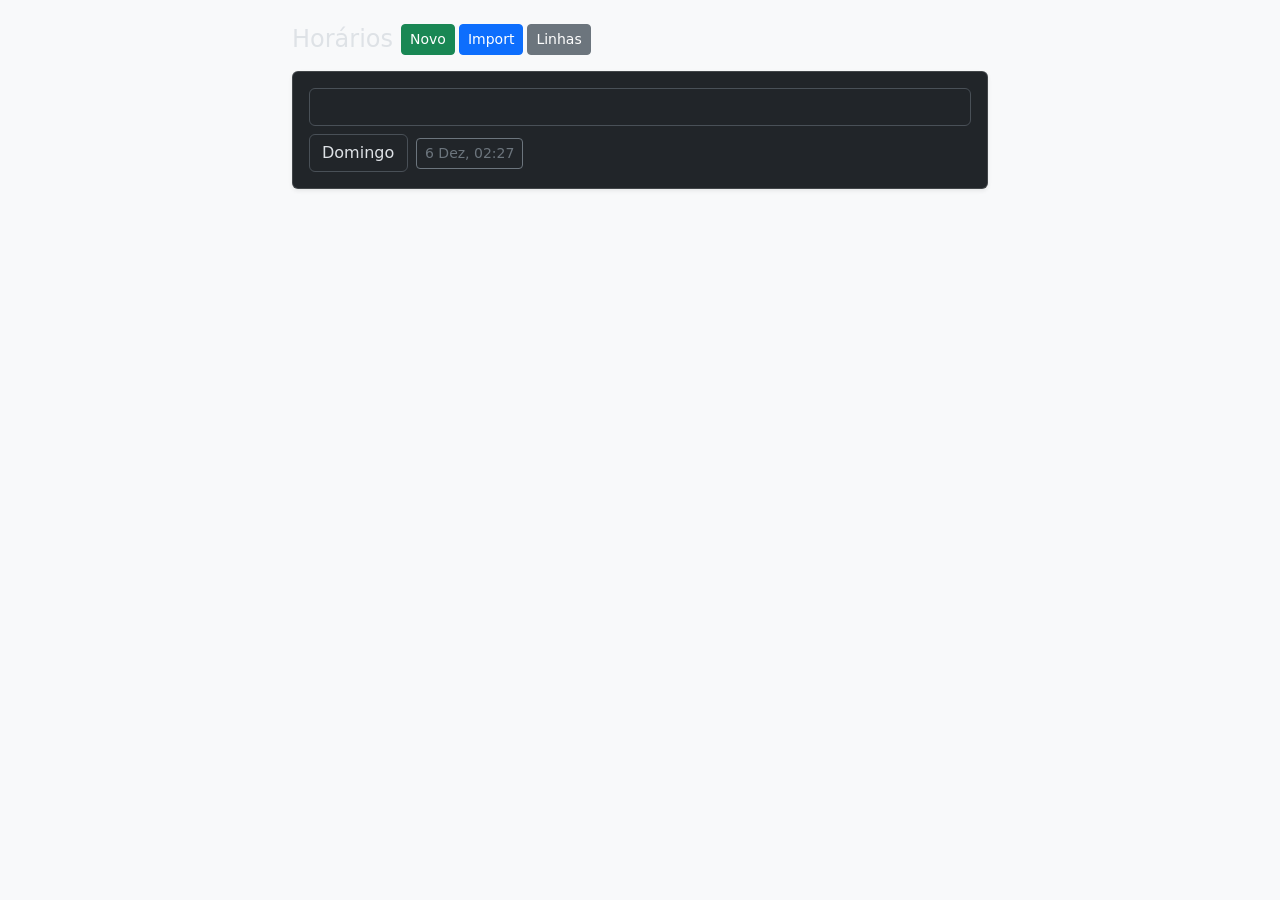
==== mybus/index.html @ 055d4025 "Update index.html" ====
<!DOCTYPE html>
<html lang="pt-br" data-bs-theme="dark"></html> 
<head>
  <meta charset="UTF-8">
  <meta name="viewport" content="width=device-width, initial-scale=1">
  <title>Horários de ônibus</title>
  <link rel="manifest" href="/mybus/manifest.json">
  <meta name="apple-mobile-web-app-capable" content="yes">
  <meta name="apple-mobile-web-app-status-bar-style" content="default">
  <meta name="apple-mobile-web-app-title" content="MyBus"> 



  <link href="https://cdn.jsdelivr.net/npm/bootstrap@5.3.2/dist/css/bootstrap.min.css" rel="stylesheet">
</head>

<body class="bg-light">

<div class="container py-4" style="max-width: 720px;">

  <!-- TÍTULO + BOTÕES -->
  <div class="d-flex align-items-center mb-3">
    <h4 class="m-0 me-2">Horários</h4>

    <button id="btnNovo" class="btn btn-success btn-sm me-1">Novo</button>
    <button id="btnImport" class="btn btn-primary btn-sm me-1">Import</button>
    <a href="bus.html" id="btnLinhas" class="btn btn-secondary btn-sm">Linhas</a>
  </div>

  <!-- PAINEL DE FILTROS -->
  <div id="filtros" class="card shadow-sm mb-3">
    <div class="card-body">

      <div class="mb-2">
        <select id="filtroLinha" class="form-control fw-bold"></select>
      </div>

      <div class="d-flex align-items-center gap-2">
        <select id="filtroDia" class="form-control w-auto">
          <option value="seg">Segunda</option>
          <option value="ter">Terça</option>
          <option value="qua">Quarta</option>
          <option value="qui">Quinta</option>
          <option value="sex">Sexta</option>
          <option value="sab">Sábado</option>
          <option value="dom">Domingo</option>
        </select>

        <button id="btnHoje" type="button" class="btn btn-outline-secondary btn-sm"></button>
      </div>

    </div>
  </div>

  <!-- FORMULÁRIO NOVO / EDITAR -->
  <div id="formContainer" class="card shadow-sm mb-3" style="display:none;">
    <div class="card-body">

      <form id="form">
        <input type="hidden" id="indiceEdicao">

        <div class="mb-3">
          <label class="form-label">Linha</label>
          <select id="linha" class="form-control"></select>
        </div>

        <div class="mb-3">
          <label class="form-label">Horário de partida</label>
          <input id="horario" type="time" step="1" class="form-control">
        </div>

        <div class="mb-3">
          <label class="form-label">Tempo estimado</label>
          <select id="tempo" class="form-control"></select>
        </div>

        <div class="mb-3">
          <label class="form-label">Dias da semana</label>
          <div class="d-flex flex-wrap gap-3">
            <label><input type="checkbox" class="dia" value="seg"> Seg</label>
            <label><input type="checkbox" class="dia" value="ter"> Ter</label>
            <label><input type="checkbox" class="dia" value="qua"> Qua</label>
            <label><input type="checkbox" class="dia" value="qui"> Qui</label>
            <label><input type="checkbox" class="dia" value="sex"> Sex</label>
            <label><input type="checkbox" class="dia" value="sab"> Sab</label>
            <label><input type="checkbox" class="dia" value="dom"> Dom</label>
          </div>

          <button id="btnDiasUteis" type="button" class="btn btn-outline-primary btn-sm mt-2">
            Dias úteis
          </button>
        </div>

        <div class="d-flex gap-2 mt-3">
          <button id="btnSalvar" type="submit" class="btn btn-primary flex-fill">Salvar</button>
          <button id="btnCancelar" type="button" class="btn btn-secondary flex-fill">Cancelar</button>
          <button id="btnExcluir" type="button" class="btn btn-danger flex-fill" style="display:none;">Excluir</button>
        </div>

      </form>
    </div>
  </div>

  <!-- FORMULÁRIO IMPORT -->
  <div id="importContainer" class="card shadow-sm mb-3" style="display:none;">
    <div class="card-body">

      <h5>Importação de horários</h5>

      <div class="mb-3">
        <label class="form-label">Linha</label>
        <select id="importLinha" class="form-control"></select>
      </div>

      <div class="mb-3">
        <label class="form-label">JSON da linha</label>
        <textarea id="importJson" class="form-control" rows="8" spellcheck="false"></textarea>
      </div>

     <button
  id="btnAtualizarImport"
  type="button"
  class="btn btn-primary me-2"
  onclick="atualizarLinha()"
>
  Atualizar
</button>
<button
  id="btnCopiarImport"
  type="button"
  class="btn btn-outline-secondary me-2"
  onclick="copiarJsonImport()"
>
  Copiar
</button>
 <button id="btnCancelarImport" type="button" class="btn btn-secondary">
        Cancelar
      </button>

    </div>
  </div>

  <!-- LISTA -->
  <ul id="lista" class="list-group"></ul>

</div>

<script>
  const diasMap = ['dom','seg','ter','qua','qui','sex','sab'];
  const meses = ['Jan','Fev','Mar','Abr','Mai','Jun','Jul','Ago','Set','Out','Nov','Dez'];

  function descricaoLinha(valor) {
    const banco = JSON.parse(localStorage.getItem('bancoLinha')) || [];
    const item = banco.find(l => l.linha === valor);
    return item ? item.linha + ' - ' + item.origem + ' → ' + item.destino : valor;
  }

  function carregarSelectLinhas() {
    const banco = JSON.parse(localStorage.getItem('bancoLinha')) || [];
    filtroLinha.innerHTML = '';
    linha.innerHTML = '';

    banco.forEach(item => {
      const texto = descricaoLinha(item.linha);
      filtroLinha.add(new Option(texto, item.linha));
      linha.add(new Option(texto, item.linha));
    });

    if (banco.length) filtroLinha.value = banco[0].linha;
  }

  function carregarSelectTempo() {
    for (let i = 5; i <= 120; i += 5) {
      tempo.add(new Option(i + ' minutos', i));
    }
  }

  function salvarHorario(dados) {
    const banco = JSON.parse(localStorage.getItem('bancoHorario')) || [];

    const idx = banco.findIndex(h =>
      h.linha === dados.linha &&
      h.horario === dados.horario &&
      h.dias === dados.dias
    );

    if (idx >= 0) {
      banco[idx] = dados;
    } else {
      banco.push(dados);
    }

    localStorage.setItem('bancoHorario', JSON.stringify(banco));
  }

  function atualizarBotaoData() {
    const agora = new Date();
    btnHoje.textContent =
      agora.getDate() + ' ' +
      meses[agora.getMonth()] + ', ' +
      agora.toTimeString().slice(0,5);
  }

  function setDiaAtual() {
    const hoje = new Date();
    filtroDia.value = diasMap[hoje.getDay()];
    atualizarBotaoData();
    carregarLista();
  }

  function carregarLista() {
    const banco = JSON.parse(localStorage.getItem('bancoHorario')) || [];
    lista.innerHTML = '';

    banco.forEach((item, index) => {
      if (item.linha !== filtroLinha.value) return;
      if (!item.dias.includes(filtroDia.value)) return;

      const li = document.createElement('li');
      li.className = 'list-group-item d-flex justify-content-between align-items-center';
      li.innerHTML = `
        <span>
          ${descricaoLinha(item.linha)}<br>
          Partida: ${item.horario} • Tempo: ${item.tempo} min<br>
          Dias: ${item.dias}
        </span>
        <button class="btn btn-warning btn-sm" onclick="editar(${index})">Editar</button>
      `;
      lista.appendChild(li);
    });
  }

  function mostrarForm() {
    formContainer.style.display = 'block';
    importContainer.style.display = 'none';
    filtros.style.display = 'none';
    lista.style.display = 'none';
  }

  function esconderTudo() {
    formContainer.style.display = 'none';
    importContainer.style.display = 'none';
    filtros.style.display = 'block';
    lista.style.display = 'block';
  }

  btnNovo.onclick = () => {
    form.reset();
    indiceEdicao.value = '';
    btnExcluir.style.display = 'none';
    mostrarForm();
  };

  btnImport.onclick = () => {
    importContainer.style.display = 'block';
    formContainer.style.display = 'none';
    filtros.style.display = 'none';
    lista.style.display = 'none';
    carregarSelectImportLinhas();
  };

  btnCancelar.onclick = esconderTudo;
  btnCancelarImport.onclick = esconderTudo;

  filtroLinha.onchange = filtroDia.onchange = carregarLista;
  btnHoje.onclick = setDiaAtual;

  form.onsubmit = e => {
    e.preventDefault();

    const dias = [...document.querySelectorAll('.dia:checked')]
      .map(c => c.value)
      .join(',');

    const dados = {
      linha: linha.value,
      horario: horario.value,
      tempo: tempo.value,
      dias
    };

    salvarHorario(dados);
    esconderTudo();
    carregarLista();
  };

  function editar(index) {
    const banco = JSON.parse(localStorage.getItem('bancoHorario'));
    const item = banco[index];

    linha.value = item.linha;
    horario.value = item.horario;
    tempo.value = item.tempo;
    indiceEdicao.value = index;

    document.querySelectorAll('.dia').forEach(c => c.checked = item.dias.includes(c.value));

    btnExcluir.style.display = 'block';
    mostrarForm();
  }

  btnExcluir.onclick = () => {
    const banco = JSON.parse(localStorage.getItem('bancoHorario'));
    banco.splice(indiceEdicao.value, 1);
    localStorage.setItem('bancoHorario', JSON.stringify(banco));
    esconderTudo();
    carregarLista();
  };

  function carregarSelectImportLinhas() {
    const banco = JSON.parse(localStorage.getItem('bancoLinha')) || [];
    importLinha.innerHTML = '';

    banco.forEach(item => {
      importLinha.add(new Option(descricaoLinha(item.linha), item.linha));
    });

    if (banco.length) {
      importLinha.value = banco[0].linha;
      atualizarJsonImport();
    }
  }

  function atualizarJsonImport() {
    const banco = JSON.parse(localStorage.getItem('bancoHorario')) || [];
    const dados = banco.filter(h => h.linha === importLinha.value);
    importJson.value = JSON.stringify(dados, null, 2);
  }

  importLinha.onchange = atualizarJsonImport;

  window.onload = () => {
    carregarSelectLinhas();
    carregarSelectTempo();
    setDiaAtual();
  };

function atualizarLinha() {
  let dados;

  try {
    dados = JSON.parse(importJson.value);
  } catch (e) {
    alert('JSON inválido');
    return;
  }

  if (!Array.isArray(dados)) {
    alert('O JSON deve ser uma lista de horários');
    return;
  }

  dados.forEach(item => {
    if (
      item.linha &&
      item.horario &&
      item.tempo &&
      item.dias
    ) {
      salvarHorario({
        linha: item.linha,
        horario: item.horario,
        tempo: item.tempo,
        dias: item.dias
      });
    }
  });

  filtroLinha.value = importLinha.value;

  alert('Horários atualizados com sucesso');

  esconderTudo();
  carregarLista();
}

function copiarJsonImport() {
  const texto = importJson.value;

  if (navigator.clipboard && window.isSecureContext) {
    navigator.clipboard.writeText(texto).then(() => {
      alert('JSON copiado para a área de transferência');
    }).catch(() => {
      alert('Falha ao copiar o JSON');
    });
  } else {
    const textareaTemp = document.createElement('textarea');
    textareaTemp.value = texto;
    textareaTemp.style.position = 'fixed';
    textareaTemp.style.opacity = '0';
    document.body.appendChild(textareaTemp);
    textareaTemp.focus();
    textareaTemp.select();
    document.execCommand('copy');
    document.body.removeChild(textareaTemp);
    alert('JSON copiado para a área de transferência');
  }
}


</script>

</body>
</html>
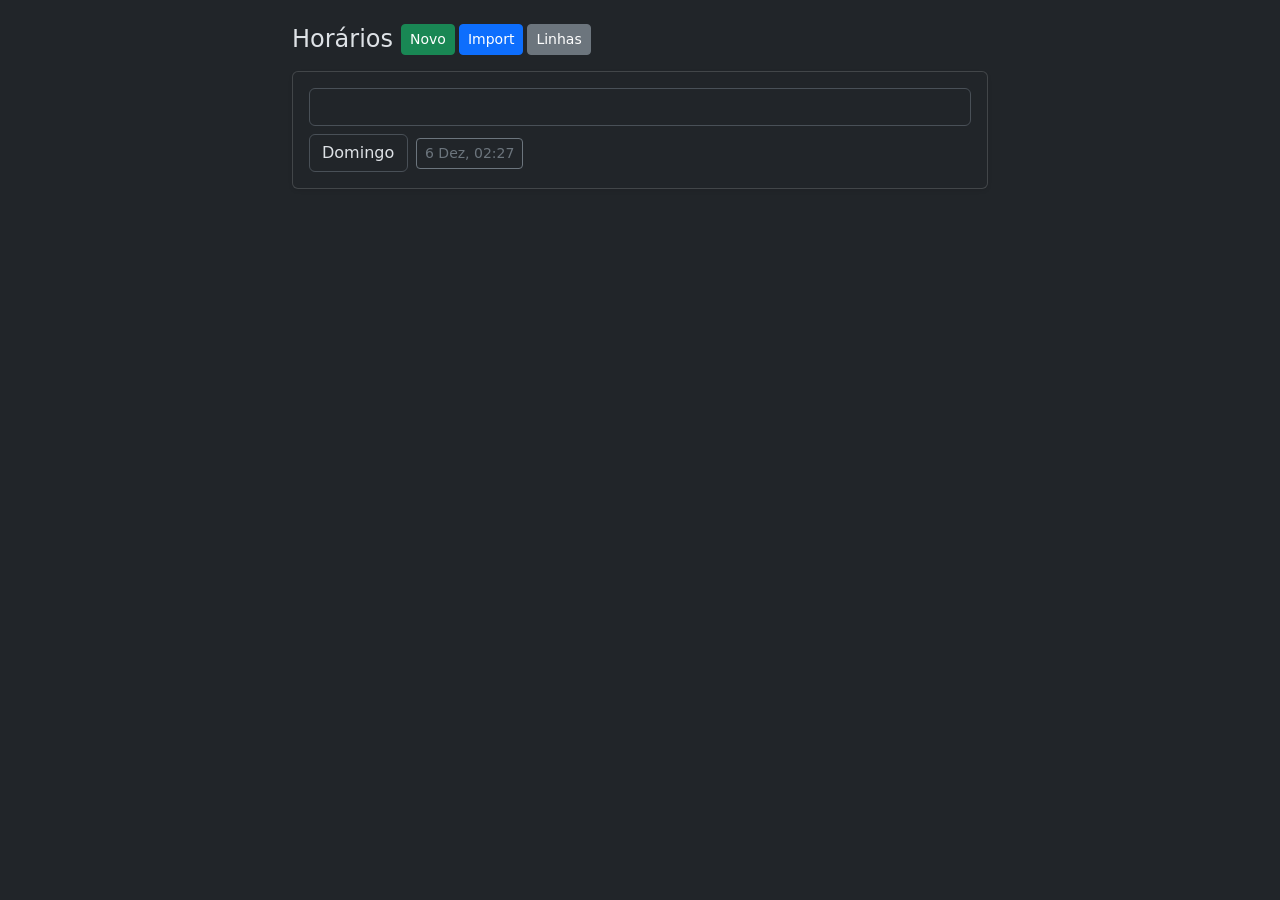
==== commit 57bd2143: "Update index.html" ====
--- a/mybus/index.html
+++ b/mybus/index.html
@@ -14,7 +14,7 @@
   <link href="https://cdn.jsdelivr.net/npm/bootstrap@5.3.2/dist/css/bootstrap.min.css" rel="stylesheet">
 </head>
 
-<body class="bg-light">
+<body class="">
 
 <div class="container py-4" style="max-width: 720px;">
 
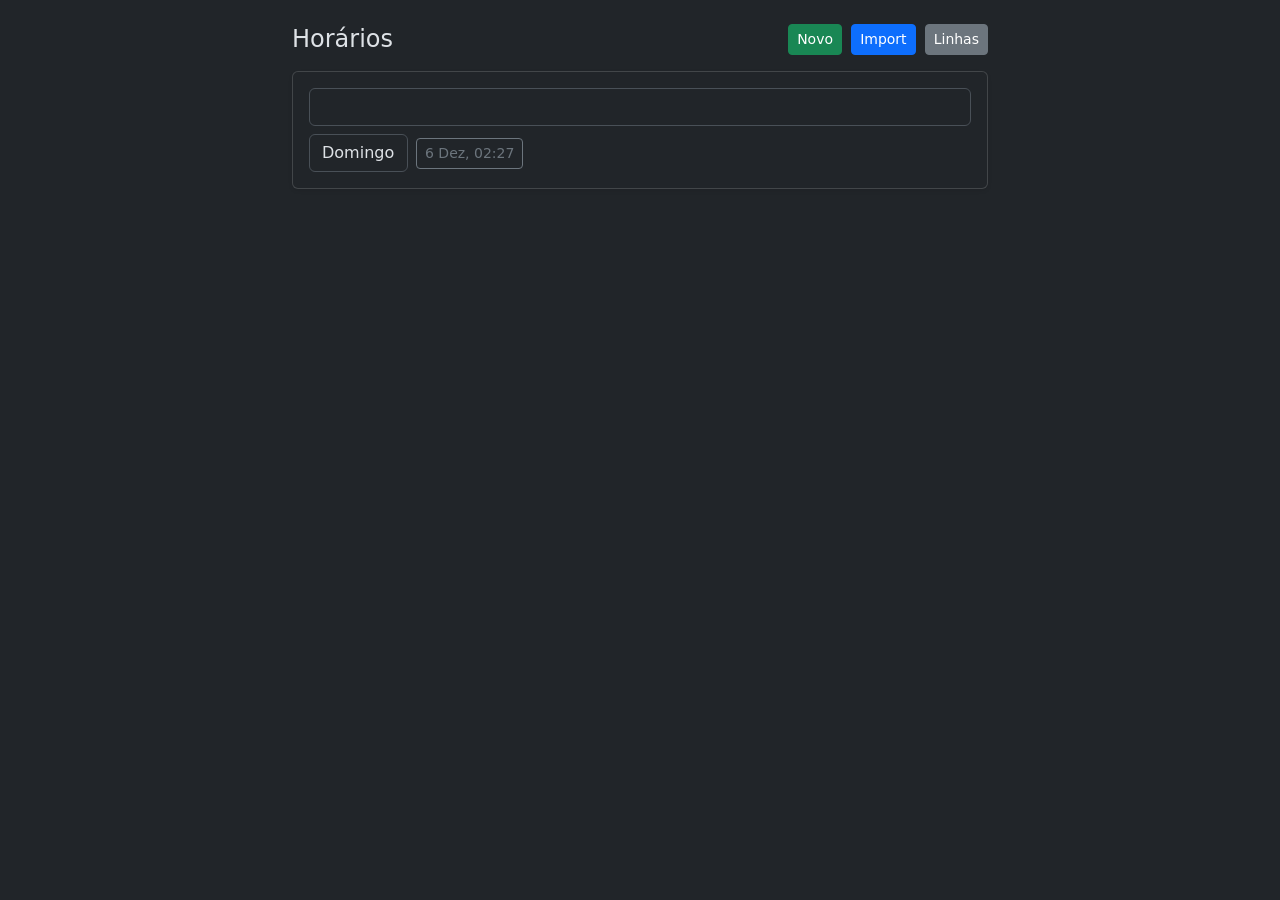
==== commit 9177981a: "Update index.html" ====
--- a/mybus/index.html
+++ b/mybus/index.html
@@ -1,15 +1,18 @@
 <!DOCTYPE html>
-<html lang="pt-br" data-bs-theme="dark"></html> 
+<html lang="pt-br" data-bs-theme="dark">
 <head>
   <meta charset="UTF-8">
   <meta name="viewport" content="width=device-width, initial-scale=1">
-  <title>Horários de ônibus</title>
-  <link rel="manifest" href="/mybus/manifest.json">
+  <title>MyBus</title>
+
+  <link rel="manifest" href="./manifest.webmanifest">
+  <meta name="theme-color" content="#0a0a0a">
+
+  <link rel="icon" href="./img/icon-192.png">
+  <link rel="apple-touch-icon" href="./img/icon-192.png">
+
   <meta name="apple-mobile-web-app-capable" content="yes">
-  <meta name="apple-mobile-web-app-status-bar-style" content="default">
-  <meta name="apple-mobile-web-app-title" content="MyBus"> 
-
-
+  <meta name="apple-mobile-web-app-status-bar-style" content="black-translucent">
 
   <link href="https://cdn.jsdelivr.net/npm/bootstrap@5.3.2/dist/css/bootstrap.min.css" rel="stylesheet">
 </head>
@@ -19,13 +22,15 @@
 <div class="container py-4" style="max-width: 720px;">
 
   <!-- TÍTULO + BOTÕES -->
-  <div class="d-flex align-items-center mb-3">
-    <h4 class="m-0 me-2">Horários</h4>
-
+ <div class="d-flex align-items-center mb-3">
+  <h4 class="m-0">Horários</h4>
+
+  <div class="ms-auto">
     <button id="btnNovo" class="btn btn-success btn-sm me-1">Novo</button>
     <button id="btnImport" class="btn btn-primary btn-sm me-1">Import</button>
     <a href="bus.html" id="btnLinhas" class="btn btn-secondary btn-sm">Linhas</a>
   </div>
+</div>
 
   <!-- PAINEL DE FILTROS -->
   <div id="filtros" class="card shadow-sm mb-3">
